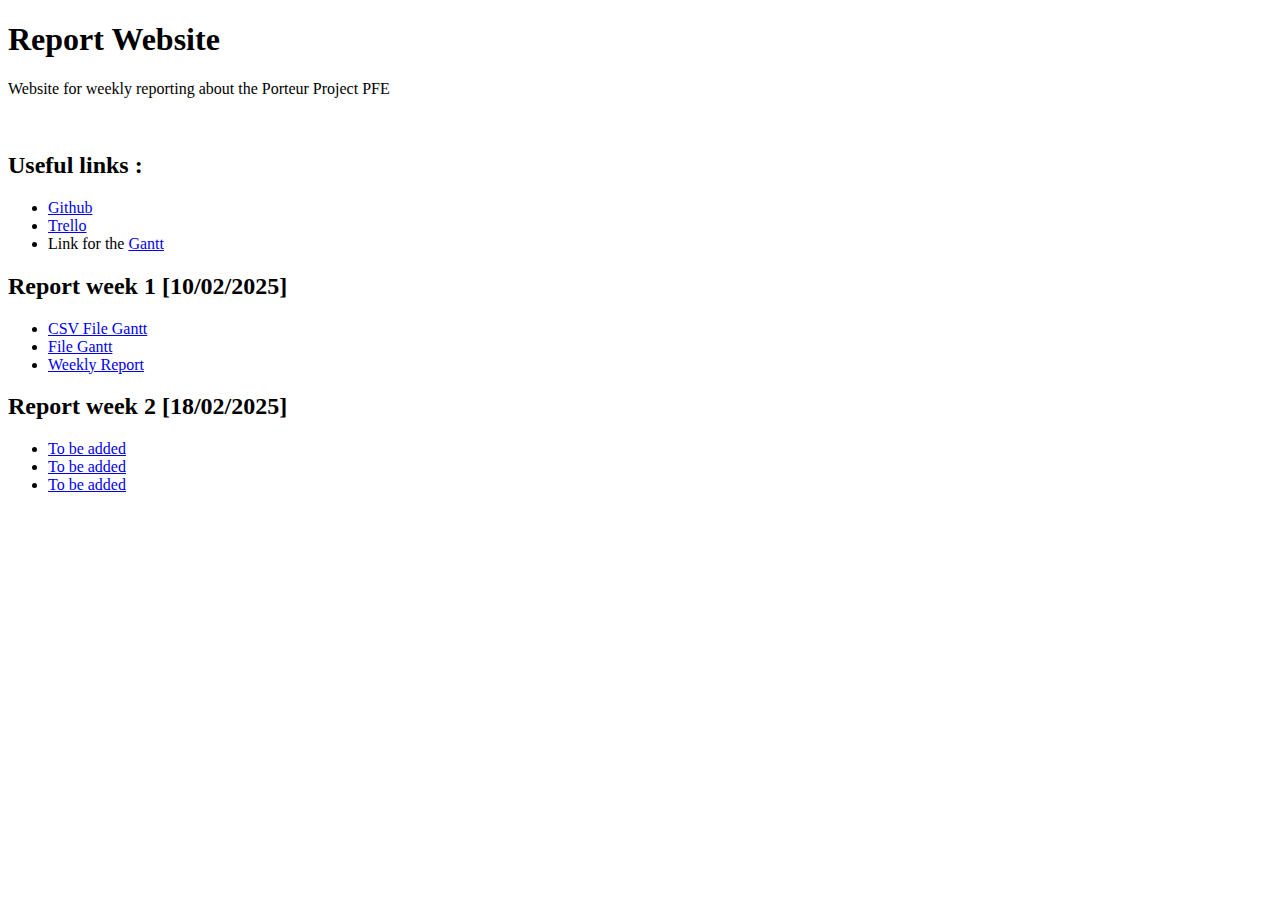
==== website/main.html @ 4d1a0486 "Added website for reports" ====
<!DOCTYPE html>
<html lang="en">
<head>
    <meta charset="UTF-8">
    <meta name="viewport" content="width=device-width, initial-scale=1.0">
    <title>PFE Porteur</title>
</head>
<body>
    <h1>Report Website</h1>
    <p>Website for weekly reporting about the Porteur Project PFE</p>
    <br>
    <h2>Useful links :</h2>
    <ul>
        <li><a href="https://github.com/gaetancantelobre/PROJET_PFE_PORTEUR/tree/main">Github</a>
        <li><a href="https://trello.com/b/4ihPllsL/pfeporteur">Trello</a>
        <li>Link for the <a href="https://www.onlinegantt.com/#/gantt">Gantt</a>
    </ul>
    <div id="report-list">
        <div class="report-block">
            <h2>Report week 1 [10/02/2025]</h2>
            <ul>
                <li><a href="../reports/GANTT PFE 10-02-2025.csv">CSV File Gantt</a></li>
                <li><a href="../reports/GANTT PFE 10-02-2025.gantt">File Gantt</a></li>
                <li><a href="../reports/Rapport PFE 10_02_2025-1.pdf">Weekly Report</a></li>
            </ul>
            <div class="report-block">
                <h2>Report week 2 [18/02/2025]</h2>
                <ul>
                    <li><a href="../reports/GANTT PFE 10-02-2025.csv">To be added</a></li>
                    <li><a href="../reports/GANTT PFE 10-02-2025.gantt">To be added</a></li>
                    <li><a href="../reports/Rapport PFE 10_02_2025-1.pdf">To be added</a></li>
                </ul>
            </div>
        </div>
    </div>
</body>
</html>
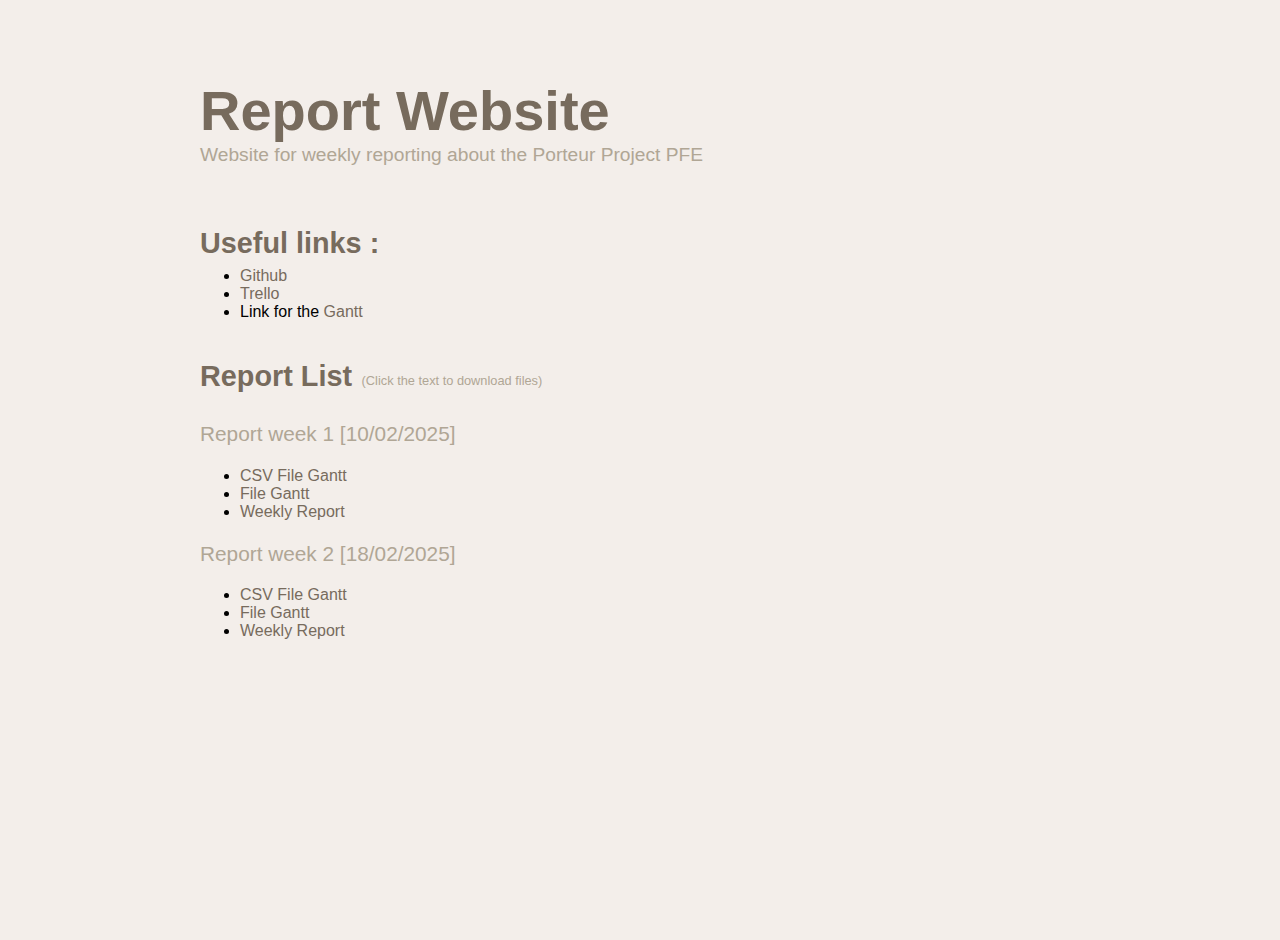
==== commit 156fd326: "Updated version of the website ( CSS and structure done )" ====
--- a/website/main.html
+++ b/website/main.html
@@ -1,34 +1,41 @@
 <!DOCTYPE html>
 <html lang="en">
+    <link rel="stylesheet" href="style.css">
 <head>
     <meta charset="UTF-8">
     <meta name="viewport" content="width=device-width, initial-scale=1.0">
     <title>PFE Porteur</title>
 </head>
 <body>
+
+    </div>
     <h1>Report Website</h1>
     <p>Website for weekly reporting about the Porteur Project PFE</p>
     <br>
     <h2>Useful links :</h2>
     <ul>
-        <li><a href="https://github.com/gaetancantelobre/PROJET_PFE_PORTEUR/tree/main">Github</a>
-        <li><a href="https://trello.com/b/4ihPllsL/pfeporteur">Trello</a>
-        <li>Link for the <a href="https://www.onlinegantt.com/#/gantt">Gantt</a>
+        <li><a href="https://github.com/gaetancantelobre/PROJET_PFE_PORTEUR/tree/main" target="_blank" rel="noopener noreferrer">Github</a>
+        <li><a href="https://trello.com/b/4ihPllsL/pfeporteur" target="_blank" rel="noopener noreferrer">Trello</a>
+        <li>Link for the <a href="https://www.onlinegantt.com/#/gantt" target="_blank" rel="noopener noreferrer">Gantt</a>
     </ul>
     <div id="report-list">
+        <div class="report-title-block">
+            <h2>Report List</h2>
+            <p>(Click the text to download files)</p>
+        </div>
         <div class="report-block">
-            <h2>Report week 1 [10/02/2025]</h2>
+            <h3>Report week 1 [10/02/2025]</h3>
             <ul>
                 <li><a href="../reports/GANTT PFE 10-02-2025.csv">CSV File Gantt</a></li>
                 <li><a href="../reports/GANTT PFE 10-02-2025.gantt">File Gantt</a></li>
-                <li><a href="../reports/Rapport PFE 10_02_2025-1.pdf">Weekly Report</a></li>
+                <li><a href="../reports/Rapport PFE 10_02_2025-1.pdf" target="_blank" rel="noopener noreferrer">Weekly Report</a></li>
             </ul>
             <div class="report-block">
-                <h2>Report week 2 [18/02/2025]</h2>
+                <h3>Report week 2 [18/02/2025]</h3>
                 <ul>
-                    <li><a href="../reports/GANTT PFE 10-02-2025.csv">To be added</a></li>
-                    <li><a href="../reports/GANTT PFE 10-02-2025.gantt">To be added</a></li>
-                    <li><a href="../reports/Rapport PFE 10_02_2025-1.pdf">To be added</a></li>
+                    <li><a href="../reports/GANTT PFE 18-02-2025.csv">CSV File Gantt</a></li>
+                    <li><a href="../reports/GANTT PFE 18-02-2025.gantt">File Gantt</a></li>
+                    <li><a href="../reports/Rapport PFE 10_02_2025-1.pdf" target="_blank" rel="noopener noreferrer">Weekly Report</a></li>
                 </ul>
             </div>
         </div>
--- a/website/style.css
+++ b/website/style.css
@@ -0,0 +1,78 @@
+body {
+  font-family: "Titillium Web", sans-serif;
+  background-color: #F3EEEA;
+  margin: 0;
+  padding-top: 0;
+  display: flex;
+  flex-direction: column;
+  box-sizing: border-box;
+  position: absolute;
+  left: 200px;
+  right: 200px;
+  height: 100%;
+  top: 40px;
+}
+
+a {
+  transition: 0.3s;
+  text-decoration: none;
+}
+
+a:link {
+  color: #776B5D;
+}
+
+a:visited {
+  color: #776B5D;
+}
+
+a:hover {
+  color: #B0A695;
+}
+
+p {
+  color: #B0A695;    
+  font-weight: 500;
+  font-size: 1.2rem; /* Increased font size */
+}
+
+h1 {
+  font-size: 3.5rem; /* Increased font size */
+  color: #776B5D;
+  cursor: pointer;
+  font-weight: 700;
+  margin-bottom: -1.1rem;
+  white-space: nowrap;
+}
+
+h2 {
+  font-size: 1.8rem; /* Increased font size */
+  color: #776B5D;
+  font-weight: 600;
+  margin-bottom: -0.6rem;
+}
+
+h3 {
+  font-size: 1.3rem; /* Increased font size */
+  color: #B0A695;
+  font-weight: 500;
+}
+
+.sidenav a p {
+  text-shadow: 2px 1px 2px #0d0c0e;
+}
+
+.sidenav a:hover {
+  color: #776B5D;
+}
+
+.report-title-block p{
+  margin-top: 2.3rem;
+  margin-left: 0.6rem;
+  font-size: 0.8rem;
+}
+
+.report-title-block {
+  display: flex;
+  flex-direction: row;
+}